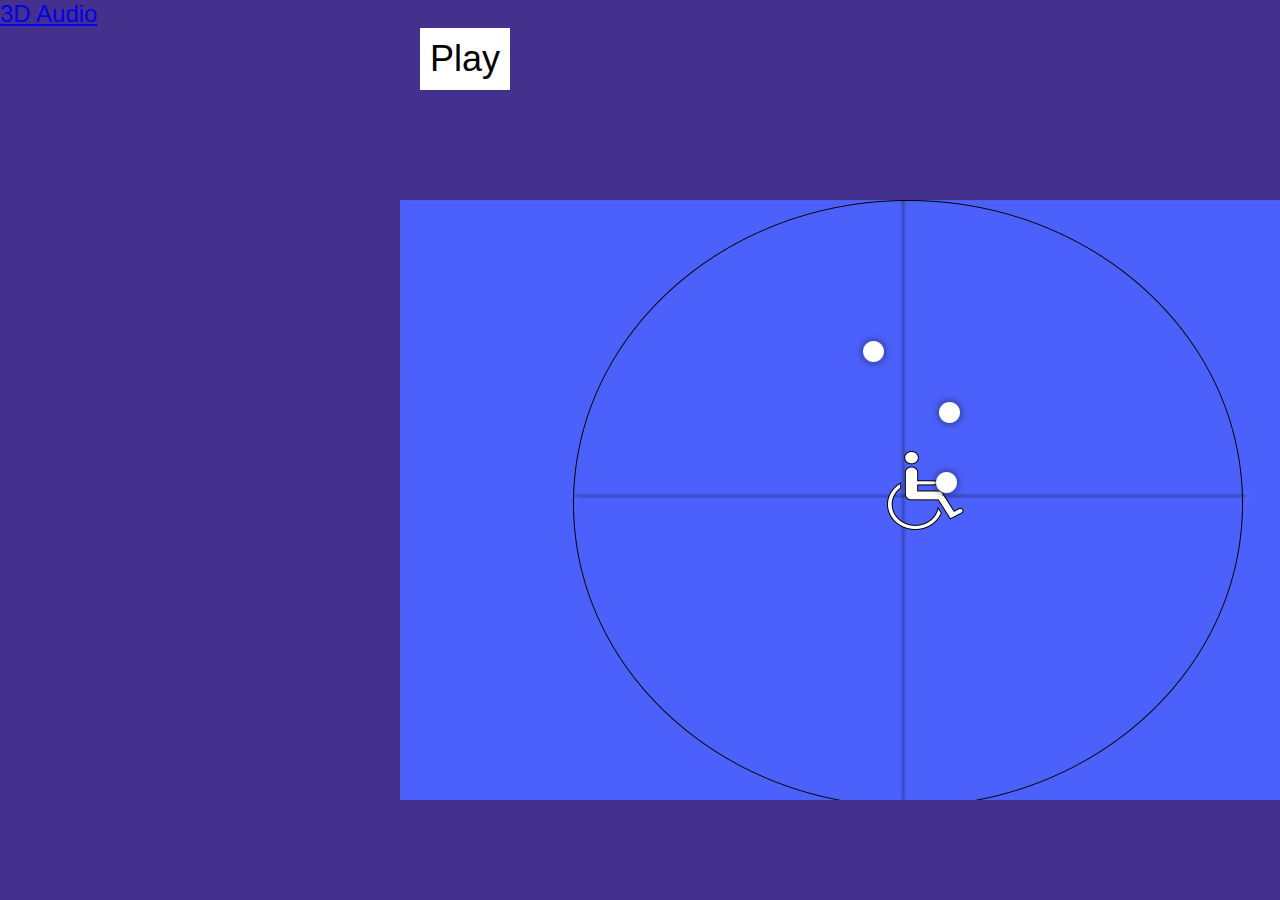
==== Projekt/index.html @ f134bb6c "soundsource" ====
<!doctype html>
<html>
    <head>
        <meta charset="utf-8">
        
        
        <link rel="stylesheet" type="text/css" href="style.css">
        
        <title>Soundsource Randomizer</title>
    </head>
    <body>
        
        <div = "header">
		<a href="../index.html"">3D Audio</a></div>
		</div>

        <div id="mainContainer">
            
       <!---     <button id="playStopButton">Play</button> -->

            <div id="status" ></div>
            <canvas id="canvas" width="1000" height="600"></canvas>
		    
		    <script src="demo.js" type="application/javascript"></script>
            

     
              
            </div>
    </body>
</html>
---- Projekt/style.css ----
body {
	background-color: #44318D;	
	margin:0;
	padding:0;
	font-family: sans-serif;
}
.header {						
	width: 100%;
	background-color: #D83F87;
}
#playStopButton {
    background-color: #de793a;
    border: none;
    color: #ffffff;
    font-size: 1.5em;
    padding: 0.5em 1.5em;
}

#playStopButton:active {
   background: #ffffff;
}

div {
    font-size: 1.5em;
}



.playStopButton {
    background-color: #e09236;
    border: none;
    color: #ffffff;
    font-size: 0.8em;
    padding: 0.5em 1.5em;
    font-size: 2em;
}

.playStopButton:active {
   background: #ffffff;
}

#canvas {
	position: absolute;
	top: 200px;
	left: 400px;
	background-color: #135056;
	background-image: url("background1.png")
}

#status {
	left: 420px;
	
	padding: 10px;
	position: absolute;
	color: #000000;
	background-color: #FFFFFF;
}
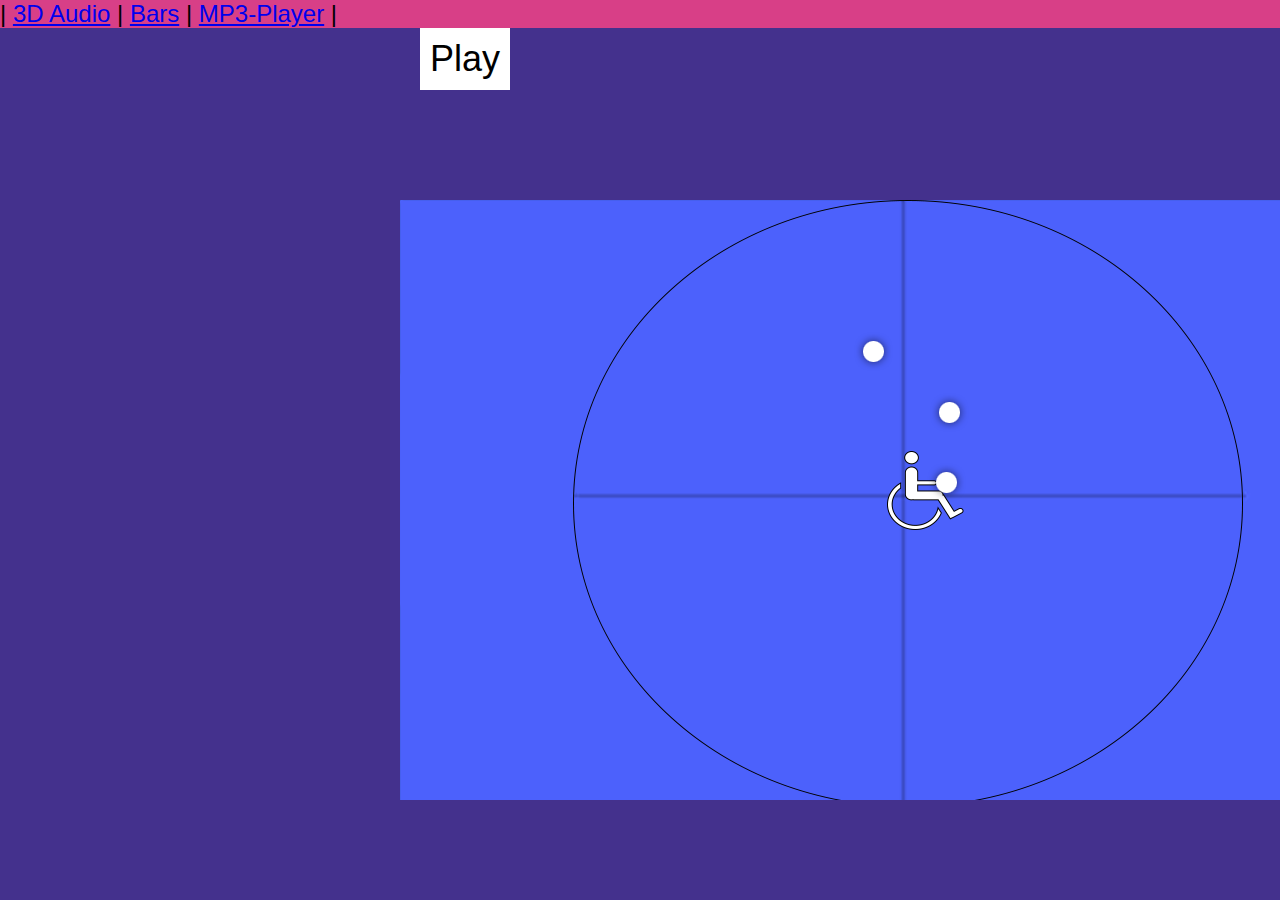
==== commit 38d60db6: "Projects combination" ====
--- a/Projekt/index.html
+++ b/Projekt/index.html
@@ -6,12 +6,14 @@
         
         <link rel="stylesheet" type="text/css" href="style.css">
         
-        <title>Soundsource Randomizer</title>
+        <title>Source-randomizer</title>
     </head>
     <body>
         
-        <div = "header">
-		<a href="../index.html"">3D Audio</a></div>
+        <div class="secondheader"> 
+		| <a href="../index.html"">3D Audio</a> |
+		<a href="../Mp3/index_bars.html">Bars</a> |
+		<a href="../Mp3/index_mp3Player.html">MP3-Player</a> |
 		</div>
 
         <div id="mainContainer">
--- a/Projekt/style.css
+++ b/Projekt/style.css
@@ -4,21 +4,12 @@
 	padding:0;
 	font-family: sans-serif;
 }
-.header {						
+.secondheader {
 	width: 100%;
 	background-color: #D83F87;
-}
-#playStopButton {
-    background-color: #de793a;
-    border: none;
-    color: #ffffff;
-    font-size: 1.5em;
-    padding: 0.5em 1.5em;
+	font-size: 1.5em;
 }
 
-#playStopButton:active {
-   background: #ffffff;
-}
 
 div {
     font-size: 1.5em;
@@ -26,18 +17,7 @@
 
 
 
-.playStopButton {
-    background-color: #e09236;
-    border: none;
-    color: #ffffff;
-    font-size: 0.8em;
-    padding: 0.5em 1.5em;
-    font-size: 2em;
-}
 
-.playStopButton:active {
-   background: #ffffff;
-}
 
 #canvas {
 	position: absolute;
@@ -45,6 +25,8 @@
 	left: 400px;
 	background-color: #135056;
 	background-image: url("background1.png")
+	
+	
 }
 
 #status {
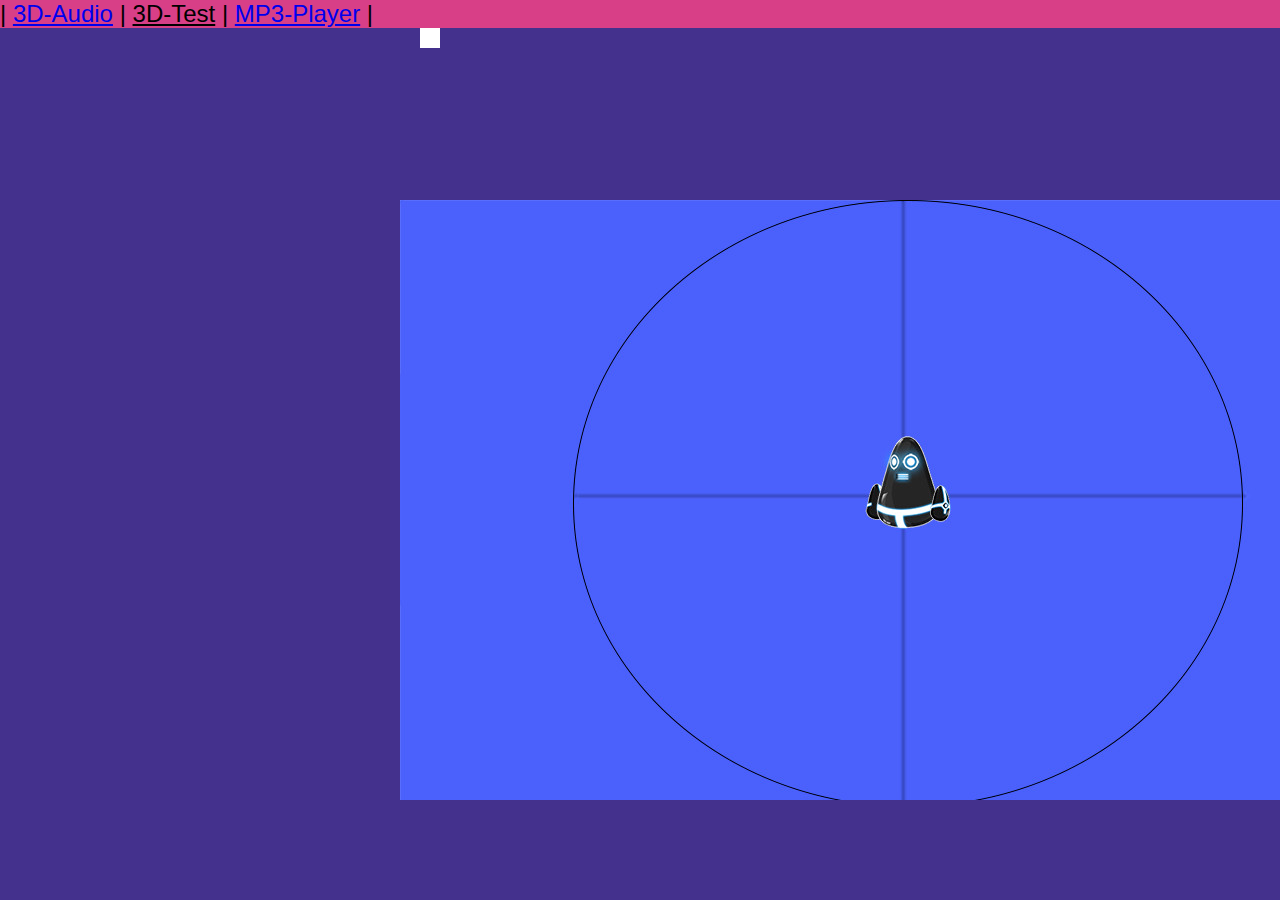
==== commit 38e1eac2: "update mp3" ====
--- a/Projekt/index.html
+++ b/Projekt/index.html
@@ -11,10 +11,10 @@
     <body>
         
         <div class="secondheader"> 
-		| <a href="../index.html"">3D Audio</a> |
-		<a href="../Mp3/index_bars.html">Bars</a> |
-		<a href="../Mp3/index_mp3Player.html">MP3-Player</a> |
-		</div>
+		| <a href="../index.html" >3D-Audio</a> |
+		<a href="index.html" style="color:black">3D-Test</a> |
+		<a href="../Mp3/index_mp3Player.html" >MP3-Player</a> |
+</div>
 
         <div id="mainContainer">
             
